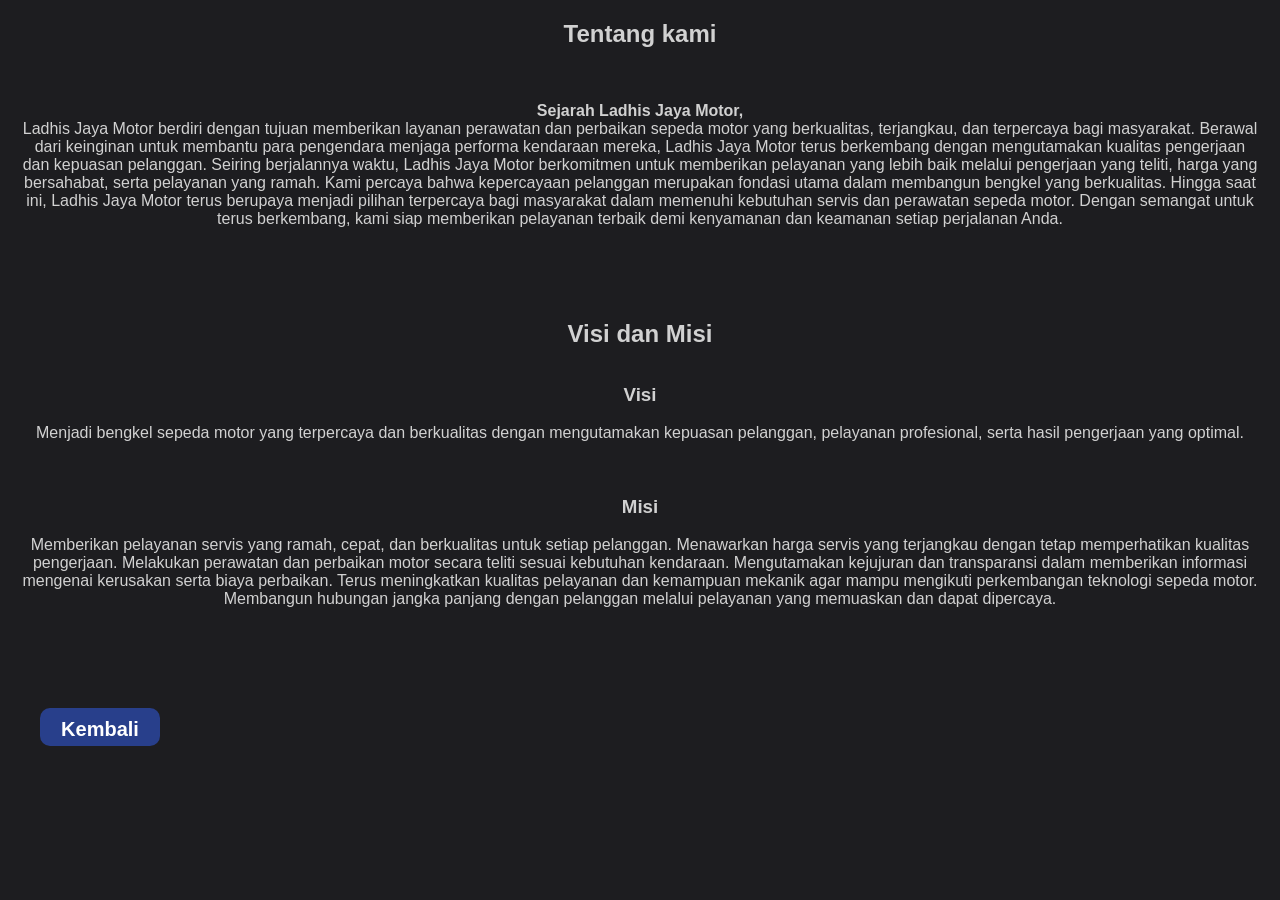
==== Bengkel & Cuci motor/tentang.html @ fd79f4fc "Add files via upload" ====
<!DOCTYPE html>
<html lang="en">
<head>
    <meta charset="UTF-8">
    <meta name="viewport" content="width=device-width, initial-scale=1.0">
    <title>Tentang kami</title>
    <link rel="stylesheet" href="style.css">
</head>
<body class="tentang">

    <div class="teks">
    <h2>Tentang kami</h2>
    <br>
    <br>
    <br>
    <p class="tema"><strong>Sejarah Ladhis Jaya Motor,</strong></p>

<p class="penjelasan">Ladhis Jaya Motor berdiri dengan tujuan memberikan layanan perawatan dan perbaikan sepeda motor yang berkualitas, terjangkau, dan terpercaya bagi masyarakat. Berawal dari keinginan untuk membantu para pengendara menjaga performa kendaraan mereka, Ladhis Jaya Motor terus berkembang dengan mengutamakan kualitas pengerjaan dan kepuasan pelanggan.

Seiring berjalannya waktu, Ladhis Jaya Motor berkomitmen untuk memberikan pelayanan yang lebih baik melalui pengerjaan yang teliti, harga yang bersahabat, serta pelayanan yang ramah. Kami percaya bahwa kepercayaan pelanggan merupakan fondasi utama dalam membangun bengkel yang berkualitas.

Hingga saat ini, Ladhis Jaya Motor terus berupaya menjadi pilihan terpercaya bagi masyarakat dalam memenuhi kebutuhan servis dan perawatan sepeda motor. Dengan semangat untuk terus berkembang, kami siap memberikan pelayanan terbaik demi kenyamanan dan keamanan setiap perjalanan Anda.</p>
</div>

<br><br><br><br>

<div class="visimisi">
<h2>Visi dan Misi</h2>
<br><br>
<h3>Visi</h3>
<br>
<p>Menjadi bengkel sepeda motor yang terpercaya dan berkualitas dengan mengutamakan kepuasan pelanggan, pelayanan profesional, serta hasil pengerjaan yang optimal.</p>
<br><br><br>
<h3>Misi</h3>
<br>
<p>Memberikan pelayanan servis yang ramah, cepat, dan berkualitas untuk setiap pelanggan.

Menawarkan harga servis yang terjangkau dengan tetap memperhatikan kualitas pengerjaan.

Melakukan perawatan dan perbaikan motor secara teliti sesuai kebutuhan kendaraan.

Mengutamakan kejujuran dan transparansi dalam memberikan informasi mengenai kerusakan serta biaya perbaikan.

Terus meningkatkan kualitas pelayanan dan kemampuan mekanik agar mampu mengikuti perkembangan teknologi sepeda motor.

Membangun hubungan jangka panjang dengan pelanggan melalui pelayanan yang memuaskan dan dapat dipercaya.</p>
</div>

<a href="index.html" class="tombolkembali">Kembali</a>
<br><br><br>
</body>
</html>
---- Bengkel & Cuci motor/style.css ----
/* index.html */
body {
    background-color: rgb(29, 29, 32);
}

body {
  font-family: "Inter", sans-serif;
  font-optical-sizing: auto;
  font-weight: <weight>;
  font-style: normal;
}

* {
    margin: 0;
}


.menu {
    display: flex;
    justify-content: flex-end;
    align-items: center;
    gap: 20px;
    list-style: none;
    padding: 20px 40px;
    margin: 0;
    text-align: center;
    
}

.menu li a {
    color: rgb(211, 211, 211);
    text-decoration: none;
    font-size: 20px;
    font-weight: 500;
}

.menu li a:hover {
    color: #ff1616;
}

.Banner {
    width: 100%;
    margin: 0;
    padding 0;
}
.Banner img {
    display: block;
    width: 100%;
    height: auto;
}



.brand {
    font-size: 30px;
    text-align: center  
}

.Ladhis {
    color: #ffffffda;
}
.jaya {
    color: #ff2020;
    
}

.index h2 {
    text-align: center;
    font-size: 35px;
    color: #ffffffeb;
}

.keunggulan {
    color: azure;
    font-size: 15px;
    text-align: center;
    margin-bottom: 40px;
    margin-left: 20px;
    margin right: 20px;
}
/* index.html */


/* TENTANG.HTML */
.tentang {
    background-color: rgb(29, 29, 32);
    margin-left: 20px;
    margin-right: 20px;
    
}

.tentang div {
    color: rgb(209, 209, 209);
    text-align: center;
    margin-top: 20px;
}

.penjelasan {
    
}

.visimisi {
    color: whitesmoke;
    margin-bottom: 100px;
}

.tombolkembali {
    display: inline-block;
    padding: 10px 10px;
    background-color: #283f8b;
    color: white;
    text-decoration: none;
    font-size: 20px;
    text-align: center;
    font-weight: 600;
    border-radius: 10px;
    transition: 0.3s;
    width: 100px;
    height: 18px;
    margin-left: 20px;
}

.tombolkembali :hover {
    background-color: #0d0d0e;
}


/* LAYANAN PRODUK */
.layananproduk {
    color: rgb(211, 211, 211);
    margin-top: 40px;
    margin-left: 90px;
    margin-right: 30px;
    margin-bottom: 40px;
}

.judul {
    text-align: center;
    font-size: 50px;
    margin-bottom: 30px;
}

.servis-rutin{
    display: flex;
    gap: 30px;
    align-items: center;
    margin-bottom: 35px;
}

.layanan-teks {
    
    gap: 30px;
    flex-direction: column;
    
}

.ganti-oli{
    display: flex;
    gap: 30px;
    align-items: center;
    margin-bottom: 35px;
}

.ganti-oli-teks {
    
    gap: 30px;
    flex-direction: column;
    
}

.polish{
    display: flex;
    gap: 30px;
    align-items: center;
    margin-right: 70px;
    margin-bottom: 35px;
}

.polsih-teks {
    
    gap: 30px;
    flex-direction: column;

    
}

.kelistrikan{
    display: flex;
    gap: 30px;
    align-items: center;
    margin-bottom: 35px;
}

.kelistrikan-teks {
    
    gap: 30px;
    flex-direction: column;
    
}


.servis-karburator{
    display: flex;
    gap: 30px;
    align-items: center;
    margin-bottom: 35px;
}

.karburator-teks {
    
    gap: 30px;
    flex-direction: column;
    
}


.tombol-kembali-layanan {
    display: inline-block;
    padding: 10px 10px;
    background-color: #283f8b;
    color: white;
    text-decoration: none;
    font-size: 20px;
    text-align: center;
    font-weight: 600;
    border-radius: 10px;
    transition: 0.3s;
    width: 100px;
    height: 18px;
    margin-left: -50px;
    margin-top: 70px;
}

.tombol-kembali-layanan :hover {
    background-color: #0d0d0e;
}

footer {
    color: whitesmoke;
    text-align: center;
    margin-bottom: 20px;
}
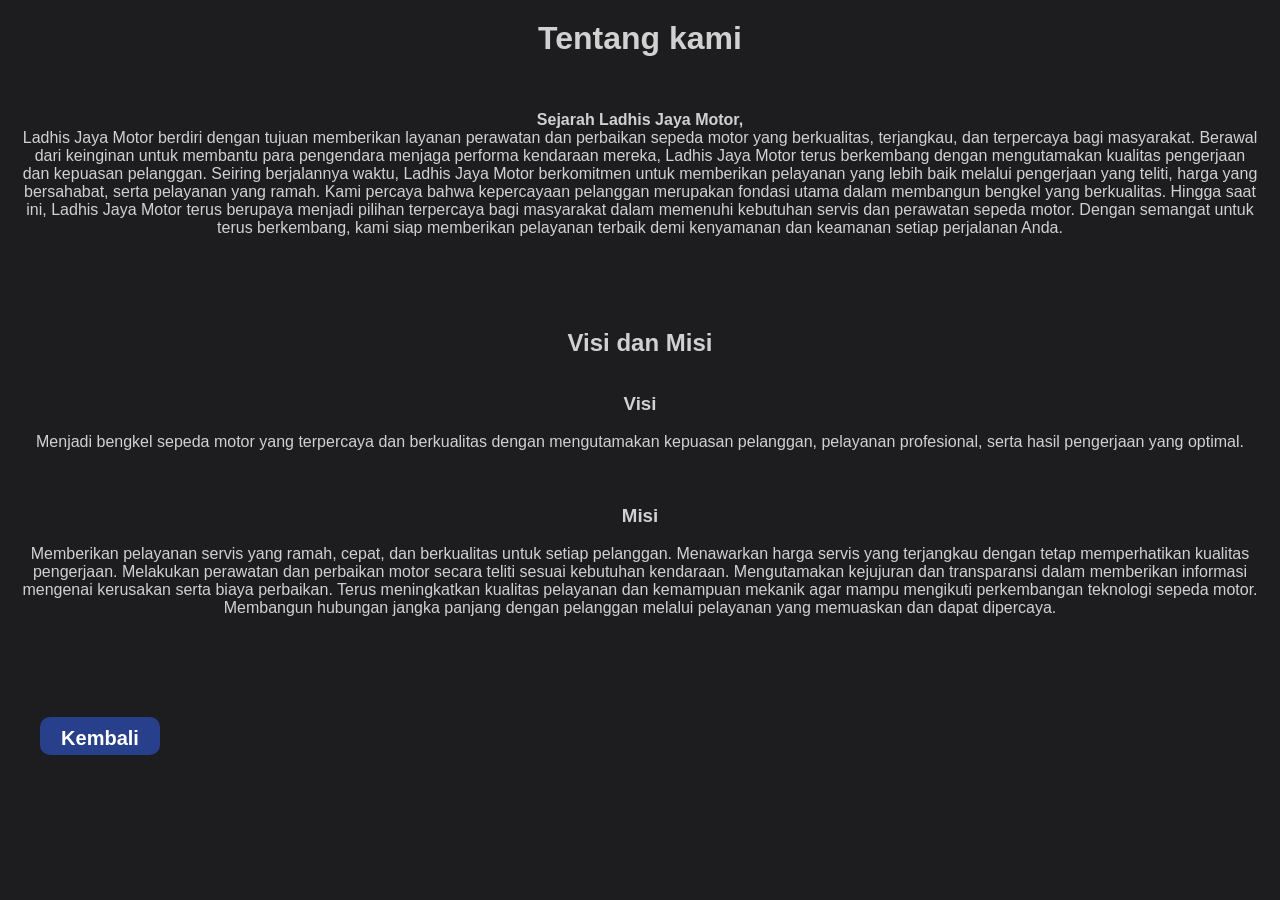
==== commit cf3984a2: "Add files via upload" ====
--- a/Bengkel & Cuci motor/tentang.html
+++ b/Bengkel & Cuci motor/tentang.html
@@ -1,15 +1,16 @@
 <!DOCTYPE html>
-<html lang="en">
+<html lang="id">
 <head>
     <meta charset="UTF-8">
     <meta name="viewport" content="width=device-width, initial-scale=1.0">
     <title>Tentang kami</title>
     <link rel="stylesheet" href="style.css">
+    <link rel="icon" type="image/png" href="Foto/astolfo.noB.png" sizes="32x32">
 </head>
 <body class="tentang">
 
     <div class="teks">
-    <h2>Tentang kami</h2>
+    <h1>Tentang kami</h1>
     <br>
     <br>
     <br>
--- a/Bengkel & Cuci motor/style.css
+++ b/Bengkel & Cuci motor/style.css
@@ -1,4 +1,3 @@
-
 /* index.html */
 body {
     background-color: rgb(29, 29, 32);
@@ -7,7 +6,7 @@
 body {
   font-family: "Inter", sans-serif;
   font-optical-sizing: auto;
-  font-weight: <weight>;
+  font-weight: weight;
   font-style: normal;
 }
 
@@ -42,7 +41,7 @@
 .Banner {
     width: 100%;
     margin: 0;
-    padding 0;
+    padding: 0;
 }
 .Banner img {
     display: block;
@@ -77,7 +76,7 @@
     text-align: center;
     margin-bottom: 40px;
     margin-left: 20px;
-    margin right: 20px;
+    margin-right: 20px;
 }
 /* index.html */
 
@@ -96,9 +95,7 @@
     margin-top: 20px;
 }
 
-.penjelasan {
-    
-}
+
 
 .visimisi {
     color: whitesmoke;
@@ -241,3 +238,158 @@
     text-align: center;
     margin-bottom: 20px;
 }
+
+
+/* GALERI.HTML */
+.galeri {
+    color: rgb(211, 211, 211);
+    margin-top: 40px;
+    margin-left: 40px;
+    margin-right: 40px;
+    margin-bottom: 40px;
+}
+
+.galeri h1 {
+    text-align: center;
+    font-size: 50px;
+    color: #ffffffeb;
+    margin-bottom: 20px;
+}
+
+.galeri-intro {
+    text-align: center;
+    margin-bottom: 40px;
+}
+
+.galeri-grid {
+    display: flex;
+    flex-wrap: wrap;
+    justify-content: center;
+    gap: 30px;
+    margin-bottom: 60px;
+}
+
+.galeri-item {
+    width: 300px;
+    text-align: center;
+}
+
+.galeri-item img {
+    display: block;
+    border-radius: 10px;
+    margin-bottom: 10px;
+}
+
+.galeri-item h3 {
+    color: #ff2020;
+    margin-bottom: 5px;
+}
+
+.galeri h2 {
+    text-align: center;
+    color: #ffffffeb;
+    margin-bottom: 25px;
+}
+
+.testimoni {
+    margin-bottom: 60px;
+}
+
+.galeri blockquote {
+    background-color: rgb(40, 40, 45);
+    border-left: 4px solid #ff2020;
+    border-radius: 10px;
+    padding: 15px 20px;
+    margin-bottom: 20px;
+}
+
+.rating {
+    color: #ffc107;
+    font-size: 20px;
+}
+
+.galeri cite {
+    display: block;
+    margin-top: 8px;
+    font-weight: 600;
+    color: #ffffffeb;
+}
+
+.alasan {
+    margin-bottom: 40px;
+}
+
+.alasan ul {
+    width: fit-content;
+    margin: 0 auto;
+    line-height: 1.8;
+}
+
+.tombol-kembali-home {
+    display: inline-block;
+    padding: 10px 20px;
+    background-color: #283f8b;
+    color: white;
+    text-decoration: none;
+    font-size: 20px;
+    text-align: center;
+    font-weight: 600;
+    border-radius: 10px;
+    transition: 0.3s;
+}
+
+.tombol-kembali-home:hover {
+    background-color: #0d0d0e;
+}
+/* GALERI.HTML */
+
+
+/* KONTAK.HTML */
+.kontak {
+    color: rgb(211, 211, 211);
+    margin-top: 40px;
+    margin-left: 40px;
+    margin-right: 40px;
+    margin-bottom: 40px;
+}
+
+.kontak h1 {
+    text-align: center;
+    font-size: 50px;
+    color: #ffffffeb;
+    margin-bottom: 20px;
+}
+
+.kontak-intro {
+    text-align: center;
+    margin-bottom: 40px;
+}
+
+.info-kontak {
+    background-color: rgb(40, 40, 45);
+    border-left: 4px solid #ff2020;
+    border-radius: 10px;
+    padding: 20px 30px;
+    max-width: 500px;
+    margin: 0 auto 40px auto;
+}
+
+.info-kontak h2 {
+    color: #ffffffeb;
+    margin-bottom: 15px;
+}
+
+.info-kontak ul {
+    list-style: none;
+    padding: 0;
+    line-height: 1.9;
+}
+
+.info-kontak ul ul {
+    padding-left: 20px;
+}
+
+.kontak-tombol {
+    text-align: center;
+}
+/* KONTAK.HTML */
